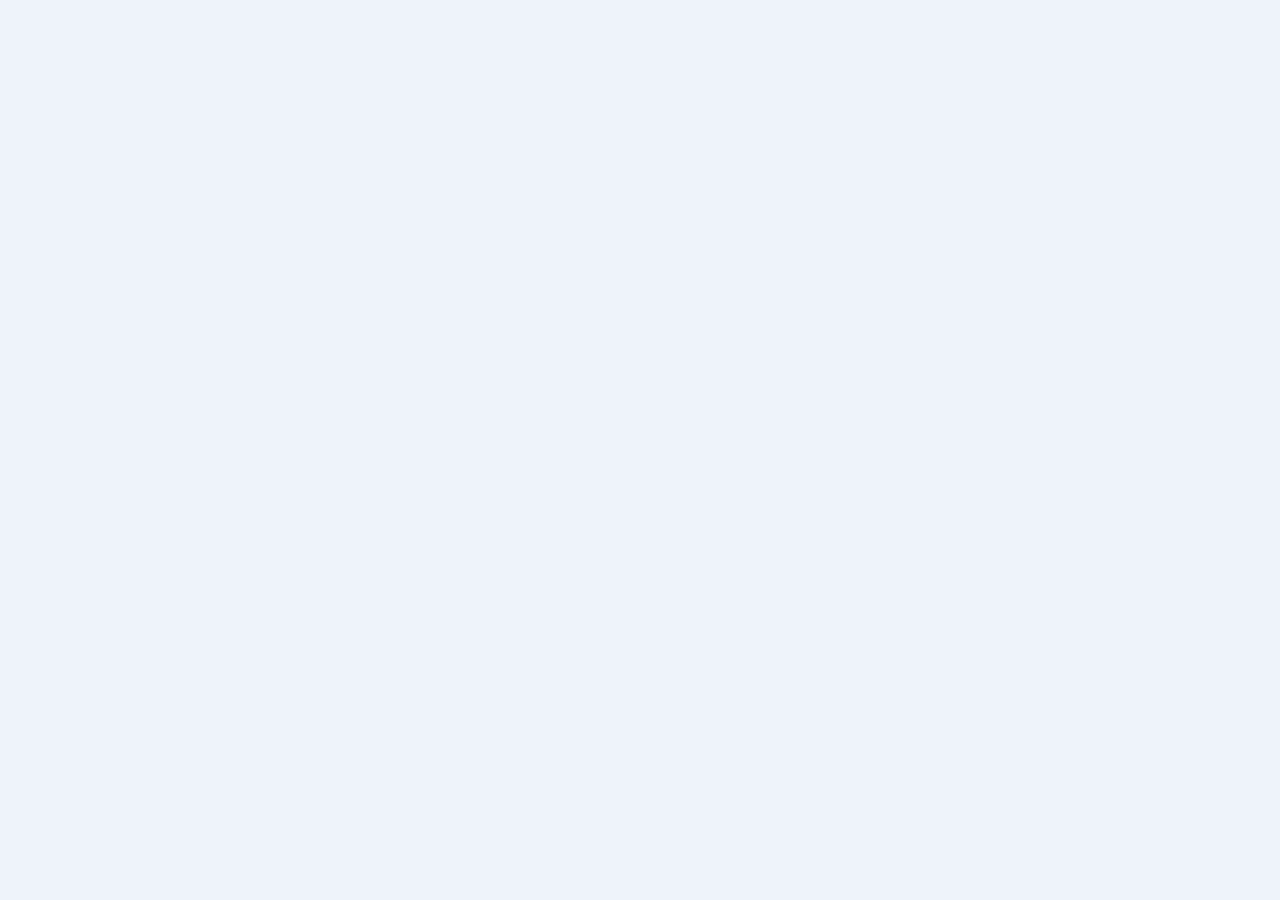
==== index.html @ a1ec2db5 "upload" ====
<!DOCTYPE html>
<html>

<head>
  <title>تسجيل دخول</title>
  <meta charset="utf-8">
  <meta name="viewport" content="width=device-width, initial-scale=1">
  <link rel="stylesheet" href="https://maxcdn.bootstrapcdn.com/bootstrap/3.4.1/css/bootstrap.min.css">
  <link rel="stylesheet" href="https://use.fontawesome.com/releases/v5.5.0/css/all.css">

  <link rel="stylesheet" href="assets/css/style.css">


</head>

<body>

  <script src="https://ajax.googleapis.com/ajax/libs/jquery/3.5.1/jquery.min.js"></script>
  <script src="https://maxcdn.bootstrapcdn.com/bootstrap/3.4.1/js/bootstrap.min.js"></script>
</body>

</html>
---- assets/css/style.css ----
body{
    background-color: #EEF3FA;
    font-size: 16px;
    font-weight: 400;
    direction: rtl;
    text-align: right;
    background-repeat: no-repeat;
    background-size: cover;

}
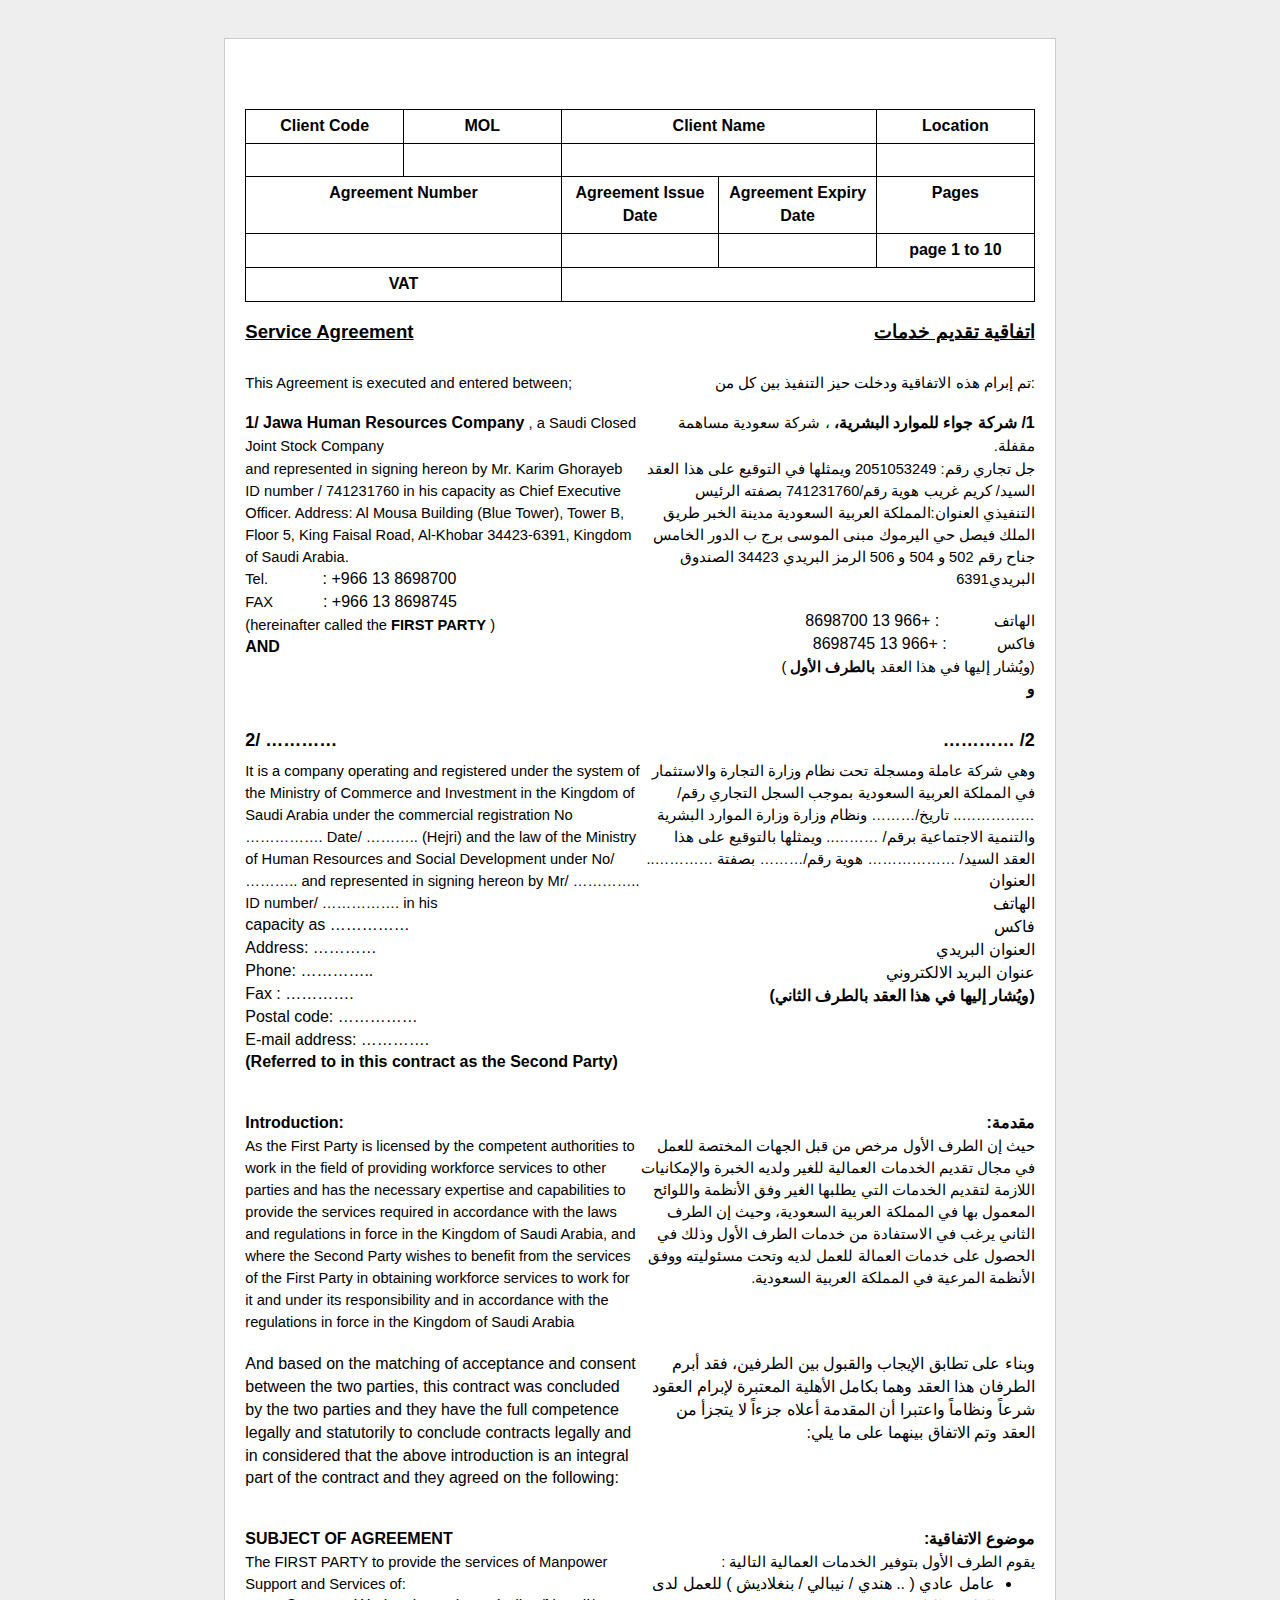
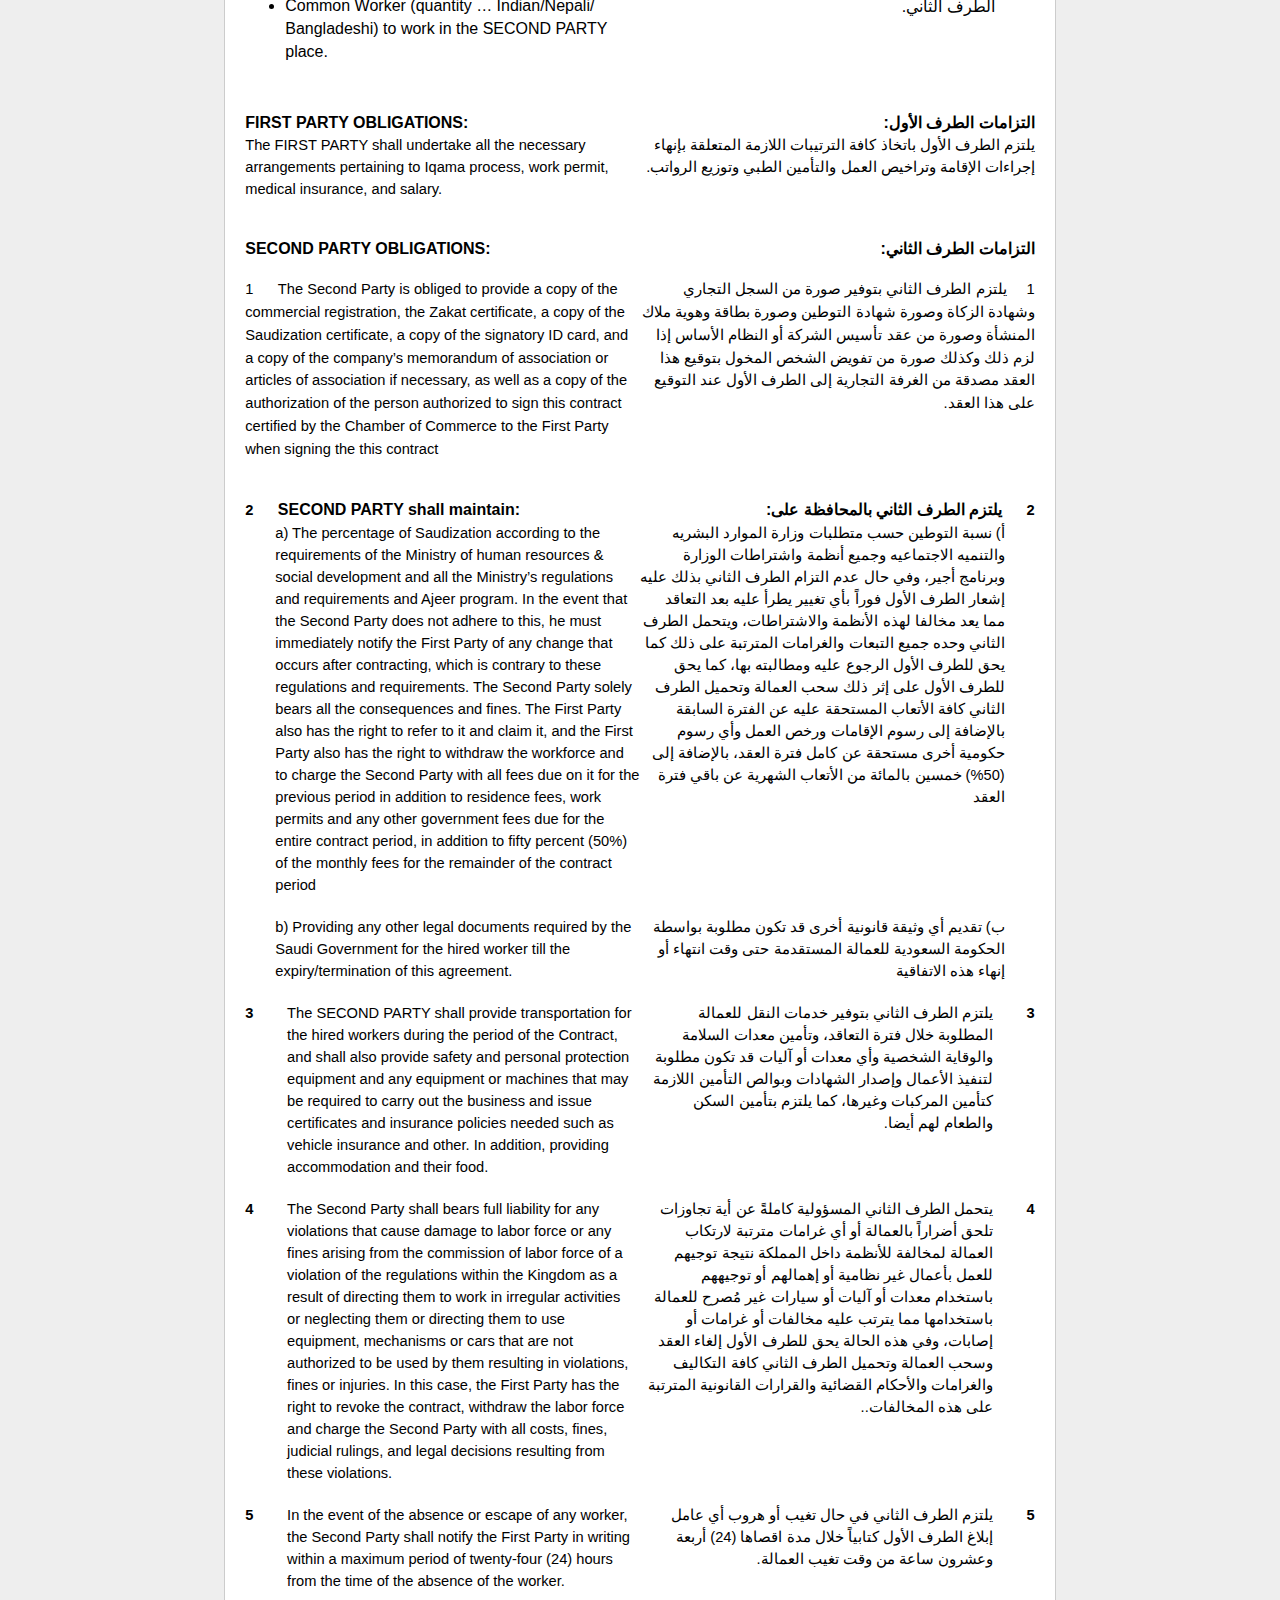
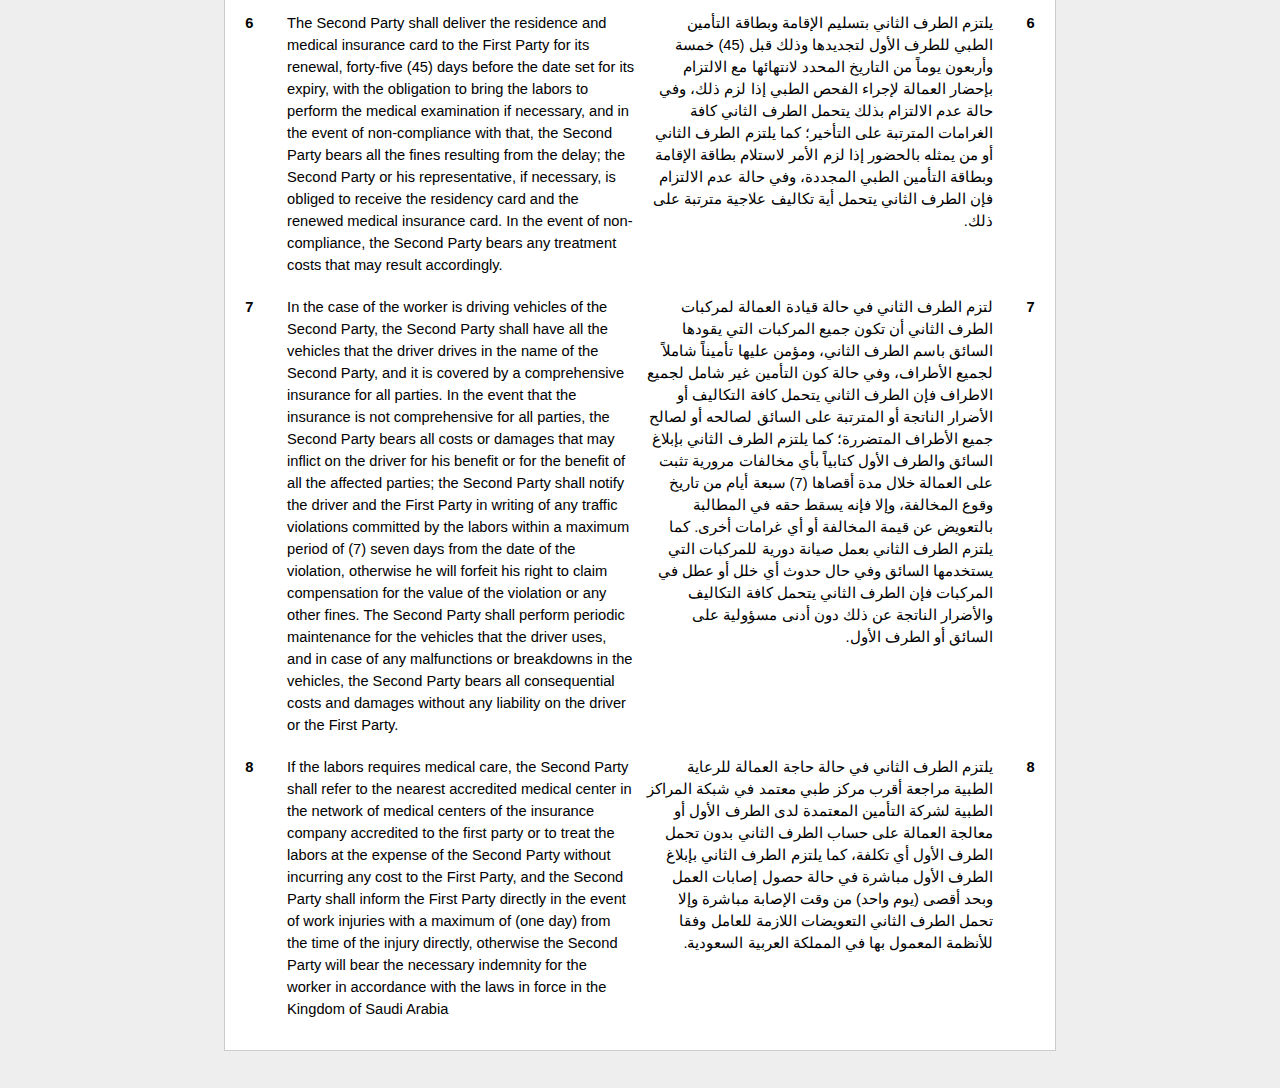
==== commit 51a347d5: "upload" ====
--- a/index.html
+++ b/index.html
@@ -15,6 +15,453 @@
 
 <body>
 
+  <div class="agreementSection">
+    <div class="tableSection">
+
+      <table class="clientTable" style="vertical-align: -webkit-baseline-middle; ; font-family: Arial; direction: ltr;">
+        <tbody>
+          <tr>
+            <td>
+              Client Code
+            </td>
+            <td>
+              MOL
+            </td>
+            <td colspan="2">
+              Client Name
+            </td>
+            <td>
+              Location
+            </td>
+          </tr>
+          <tr>
+            <td>
+              &nbsp
+            </td>
+            <td>
+              &nbsp
+            </td>
+            <td colspan="2">
+              &nbsp
+
+            </td>
+            <td>
+              &nbsp
+
+            </td>
+          </tr>
+          <tr>
+            <td colspan="2">Agreement Number</td>
+            <td>
+              Agreement Issue Date
+            </td>
+            <td>
+              Agreement Expiry Date
+            </td>
+            <td>
+              Pages
+            </td>
+          </tr>
+          <tr>
+            <td colspan="2"> &nbsp
+            </td>
+            <td>
+              &nbsp
+
+            </td>
+            <td>
+              &nbsp
+
+            </td>
+            <td>
+              page 1 to 10
+            </td>
+          </tr>
+          <tr>
+            <td colspan="2">VAT</td>
+            <td colspan="3"> &nbsp
+            </td>
+          </tr>
+
+        </tbody>
+      </table>
+
+
+    </div>
+    <table class="agreementTable">
+      <tbody>
+        <tr>
+          <td>
+            <h4 class="agreementTitle">Service Agreement</h4>
+            <p>This Agreement is executed and entered between; </p>
+            <h3>1/ Jawa Human Resources Company</h3><span>
+              , a Saudi Closed Joint Stock Company
+            </span>
+            <p>and represented in signing hereon by
+              Mr. Karim Ghorayeb ID number / 741231760 in his capacity as Chief Executive Officer.
+              Address: Al Mousa Building (Blue Tower), Tower B, Floor 5, King Faisal Road, Al-Khobar 34423-6391, Kingdom
+              of Saudi Arabia.
+            </p>
+            <ul class="tel">
+              <li>
+                <span>Tel.</span> : +966 13 8698700
+
+              </li>
+              <li><span>FAX</span>: +966 13 8698745</li>
+            </ul>
+            <p>(hereinafter called the <b>FIRST PARTY</b> )</p>
+            <b>AND</b>
+          </td>
+          <td style="direction: rtl;text-align: right;">
+            <h4 class="agreementTitle"> اتفاقية تقديم خدمات</h4>
+            <p>:تم إبرام هذه الاتفاقية ودخلت حيز التنفيذ بين كل من </p>
+            <h3>1/ شركة جواء للموارد البشرية، </h3><span>
+              ، شركة سعودية مساهمة مقفلة.
+            </span>
+            <p>جل تجاري رقم: 2051053249 ويمثلها في التوقيع على هذا العقد السيد/ كريم غريب هوية رقم/741231760 بصفته
+              الرئيس التنفيذي
+              العنوان:المملكة العربية السعودية مدينة الخبر طريق الملك فيصل حي اليرموك مبنى الموسى برج ب الدور الخامس
+              جناح رقم 502 و 504 و 506 الرمز البريدي 34423 الصندوق البريدي6391
+            </p>
+            <ul class="telAR">
+              <li>
+                <span>الهاتف</span> : +966 13 8698700
+
+              </li>
+              <li><span>فاكس</span>: +966 13 8698745</li>
+            </ul>
+            <p>(ويُشار إليها في هذا العقد <b>بالطرف الأول</b> )</p>
+            <b>و</b>
+          </td>
+        </tr>
+        <tr>
+          <td>
+            <h4>2/ …………</h4>
+            <p> It is a company operating and registered under the system of the Ministry of Commerce and Investment in
+              the
+              Kingdom of Saudi Arabia under the commercial registration No ……………. Date/ ……….. (Hejri) and the law of the
+              Ministry of Human Resources and Social Development under No/ ……….. and represented in signing hereon by
+              Mr/
+              ………….. ID number/ ……………. in his</p>
+            <ul class="AgreementClientInfo">
+              <li>
+                capacity as ……………
+              </li>
+              <li>
+                Address: …………
+              </li>
+              <li>
+                Phone: …………..
+              </li>
+              <li>
+                Fax : ………….
+              </li>
+              <li>
+                Postal code: ……………
+              </li>
+              <li>
+                E-mail address: ………….
+              </li>
+            </ul>
+            <b>(Referred to in this contract as the Second Party)</b>
+          </td>
+          <td style="direction: rtl;text-align: right;">
+            <h4>2/ …………</h4>
+            <p> وهي شركة عاملة ومسجلة تحت نظام وزارة التجارة والاستثمار في المملكة العربية السعودية بموجب السجل التجاري
+              رقم/
+              …………….. تاريخ/……… ونظام وزارة وزارة الموارد البشرية والتنمية الاجتماعية برقم/ ……….. ويمثلها بالتوقيع على
+              هذا
+              العقد السيد/ ……………… هوية رقم/……… بصفتة …………..</p>
+            <ul class="AgreementClientInfo">
+              <li>
+                العنوان
+              </li>
+              <li>
+                الهاتف
+              </li>
+              <li>
+                فاكس
+              </li>
+              <li>
+                العنوان البريدي
+              </li>
+              <li>
+                عنوان البريد الالكتروني
+              </li>
+
+            </ul>
+            <b>(ويُشار إليها في هذا العقد بالطرف الثاني)</b>
+          </td>
+        </tr>
+        <tr>
+          <td>
+            <h3>Introduction:</h3>
+            <p> As the First Party is licensed by the competent authorities to work in the field of providing workforce
+              services to other parties and has the necessary expertise and capabilities to provide the services
+              required
+              in accordance with the laws and regulations in force in the Kingdom of Saudi Arabia, and where the Second
+              Party wishes to benefit from the services of the First Party in obtaining workforce services to work for
+              it
+              and under its responsibility and in accordance with the regulations in force in the Kingdom of Saudi
+              Arabia</p>
+          </td>
+          <td style="direction:rtl; text-align: right;">
+            <h3>مقدمة:</h3>
+            <p> حيث إن الطرف الأول مرخص من قبل الجهات المختصة للعمل في مجال تقديم الخدمات العمالية للغير ولديه الخبرة
+              والإمكانيات اللازمة لتقديم الخدمات التي يطلبها الغير وفق الأنظمة واللوائح المعمول بها في المملكة العربية
+              السعودية، وحيث إن الطرف الثاني يرغب في الاستفادة من خدمات الطرف الأول وذلك في الحصول على خدمات العمالة
+              للعمل
+              لديه وتحت مسئوليته ووفق الأنظمة المرعية في المملكة العربية السعودية.</p>
+          </td>
+        </tr>
+        <tr>
+          <td>And based on the matching of acceptance and consent between the two parties, this contract was concluded
+            by the two parties and they have the full competence legally and statutorily to conclude contracts legally
+            and in considered that the above introduction is an integral part of the contract and they agreed on the
+            following:</td>
+          <td style="direction:rtl; text-align: right;">
+            وبناء على تطابق الإيجاب والقبول بين الطرفين، فقد أبرم الطرفان هذا العقد وهما بكامل الأهلية المعتبرة لإبرام
+            العقود شرعاً ونظاماً واعتبرا أن المقدمة أعلاه جزءاً لا يتجزأ من العقد وتم الاتفاق بينهما على ما يلي:
+
+          </td>
+        </tr>
+        <tr>
+          <td>
+            <h3>SUBJECT OF AGREEMENT</h3>
+            <p>The FIRST PARTY to provide the services of Manpower Support and Services of:</p>
+            <ul>
+              <li>
+                Common Worker (quantity … Indian/Nepali/ Bangladeshi) to work in the SECOND PARTY place.
+              </li>
+            </ul>
+          </td>
+          <td style="direction:rtl; text-align: right;">
+            <h3>موضوع الاتفاقية:</h3>
+            <p>يقوم الطرف الأول بتوفير الخدمات العمالية التالية :</p>
+            <ul>
+              <li>
+                عامل عادي ( .. هندي / نيبالي / بنغلاديش ) للعمل لدى الطرف الثاني. </li>
+            </ul>
+
+          </td>
+        </tr>
+        <tr>
+          <td>
+            <h3>FIRST PARTY OBLIGATIONS:</h3>
+            <p>
+              The FIRST PARTY shall undertake all the necessary arrangements pertaining to Iqama process, work permit,
+              medical insurance, and salary.
+            </p>
+          </td>
+          <td style="text-align: right; direction: rtl;">
+            <h3>التزامات الطرف الأول:</h3>
+            <p>يلتزم الطرف الأول باتخاذ كافة الترتيبات اللازمة المتعلقة بإنهاء إجراءات الإقامة وتراخيص العمل والتأمين
+              الطبي وتوزيع الرواتب.
+            </p>
+          </td>
+        </tr>
+        <tr>
+          <td>
+            <h3 style="margin-bottom: 20px;display: block;">SECOND PARTY OBLIGATIONS:</h3>
+
+            <span>1</span>
+            <span style="margin-left:20px;"> The Second Party is obliged to provide a copy of the
+              commercial registration, the Zakat certificate, a
+              copy of the Saudization certificate, a copy of the signatory ID card, and a copy of the company’s
+              memorandum of association or articles of association if necessary, as well as a copy of the
+              authorization of the person authorized to sign this contract certified by the Chamber of Commerce to the
+              First Party when signing the this contract</span>
+
+            </ul>
+          </td>
+          <td style="text-align: right; direction: rtl;">
+            <h3 style="margin-bottom: 20px;display: block;"> التزامات الطرف الثاني:</h3>
+            <span>1</span><span style="margin-right:20px; ">يلتزم الطرف الثاني بتوفير صورة من السجل التجاري وشهادة
+              الزكاة وصورة شهادة التوطين وصورة
+              بطاقة وهوية ملاك المنشأة وصورة من عقد تأسيس الشركة أو النظام الأساس إذا لزم ذلك وكذلك صورة من تفويض الشخص
+              المخول بتوقيع هذا العقد مصدقة من الغرفة التجارية إلى الطرف الأول عند التوقيع على هذا العقد.</span>
+          </td>
+        </tr>
+        <tr>
+          <td>
+            <span style="font-weight: bold;margin-right: 20px;"> 2</span>
+            <h3>SECOND PARTY shall maintain:</h3>
+            <p style="margin-left:30px;"> a) The percentage of Saudization according to the
+              requirements of the Ministry of human resources & social development and all the Ministry’s regulations
+              and requirements and Ajeer program. In the event that the Second Party does not adhere to this, he must
+              immediately notify the First Party of any change that occurs after contracting, which is contrary to
+              these regulations and requirements. The Second Party solely bears all the consequences and fines. The
+              First Party also has the right to refer to it and claim it, and the First Party also has the right to
+              withdraw the workforce and to charge the Second Party with all fees due on it for the previous period in
+              addition to residence fees, work permits and any other government fees due for the entire contract
+              period, in addition to fifty percent (50%) of the monthly fees for the remainder of the contract
+              period</p>
+          </td>
+          <td style="text-align: right; direction: rtl;">
+            <span style="font-weight: bold;margin-left: 20px;"> 2</span>
+            <h3>يلتزم الطرف الثاني بالمحافظة على: </h3>
+            <p style="margin-right:30px;"> أ‌) نسبة التوطين حسب متطلبات وزارة الموارد البشريه والتنميه الاجتماعيه وجميع
+              أنظمة واشتراطات الوزارة وبرنامج أجير، وفي حال عدم التزام الطرف الثاني بذلك عليه إشعار الطرف الأول فوراً
+              بأي تغيير يطرأ عليه بعد التعاقد مما يعد مخالفا لهذه الأنظمة والاشتراطات، ويتحمل الطرف الثاني وحده جميع
+              التبعات والغرامات المترتبة على ذلك كما يحق للطرف الأول الرجوع عليه ومطالبته بها، كما يحق للطرف الأول على
+              إثر ذلك سحب العمالة وتحميل الطرف الثاني كافة الأتعاب المستحقة عليه عن الفترة السابقة بالإضافة إلى رسوم
+              الإقامات ورخص العمل وأي رسوم حكومية أخرى مستحقة عن كامل فترة العقد، بالإضافة إلى (50%) خمسين بالمائة من
+              الأتعاب الشهرية عن باقي فترة العقد</p>
+          </td>
+        </tr>
+        <tr>
+          <td>
+            <p style="margin-left:30px;">b) Providing any other legal documents required by the Saudi Government for the
+              hired worker till the expiry/termination of this agreement.</p>
+          </td>
+          <td style="text-align: right; direction: rtl;">
+            <p style="margin-right:30px;">ب‌) تقديم أي وثيقة قانونية أخرى قد تكون مطلوبة بواسطة الحكومة السعودية للعمالة
+              المستقدمة حتى وقت انتهاء أو إنهاء هذه الاتفاقية</p>
+          </td>
+        </tr>
+        <tr>
+          <td>
+            <span style="font-weight: bold ;float:left ;width:3%"> 3</span>
+
+            <span style="margin-left:30px; float:left ;width:88%"> The SECOND PARTY shall provide transportation for the
+              hired workers during the
+              period of the Contract, and shall also provide safety and personal protection equipment and any equipment
+              or machines that may be required to carry out the business and issue certificates and insurance policies
+              needed such as vehicle insurance and other. In addition, providing accommodation and their food.</span>
+          </td>
+          <td style="text-align: right; direction: rtl;">
+            <span style="font-weight: bold ;float:right ;width:3%"> 3</span>
+
+            <span style="margin-right:30px; float:right ;width:88%">يلتزم الطرف الثاني بتوفير خدمات النقل للعمالة
+              المطلوبة خلال
+              فترة التعاقد، وتأمين معدات السلامة والوقاية الشخصية وأي معدات أو آليات قد تكون مطلوبة لتنفيذ الأعمال
+              وإصدار الشهادات وبوالص التأمين اللازمة كتأمين المركبات وغيرها، كما يلتزم بتأمين السكن والطعام لهم
+              أيضا.</span>
+          </td>
+        </tr>
+        <tr>
+          <td>
+            <span style="font-weight: bold ;float:left ;width:3%"> 4</span>
+
+            <span style="margin-left:30px; float:left ;width:88%">The Second Party shall bears full liability for any
+              violations that cause
+              damage to labor force or any fines arising from the commission of labor force of a violation of the
+              regulations within the Kingdom as a result of directing them to work in irregular activities or neglecting
+              them or directing them to use equipment, mechanisms or cars that are not authorized to be used by them
+              resulting in violations, fines or injuries. In this case, the First Party has the right to revoke the
+              contract, withdraw the labor force and charge the Second Party with all costs, fines, judicial rulings,
+              and legal decisions resulting from these violations.</span>
+          </td>
+          <td style="text-align: right; direction: rtl;">
+            <span style="font-weight: bold ;float:right ;width:3%"> 4</span>
+
+            <span style="margin-right:30px; float:right ;width:88%">يتحمل الطرف الثاني المسؤولية كاملةً عن أية تجاوزات
+              تلحق
+              أضراراً بالعمالة أو أي غرامات مترتبة لارتكاب العمالة لمخالفة للأنظمة داخل المملكة نتيجة توجيهم للعمل
+              بأعمال غير نظامية أو إهمالهم أو توجيههم باستخدام معدات أو آليات أو سيارات غير مُصرح للعمالة باستخدامها مما
+              يترتب عليه مخالفات أو غرامات أو إصابات، وفي هذه الحالة يحق للطرف الأول إلغاء العقد وسحب العمالة وتحميل
+              الطرف الثاني كافة التكاليف والغرامات والأحكام القضائية والقرارات القانونية المترتبة على هذه
+              المخالفات..</span>
+          </td>
+        </tr>
+        <tr>
+          <td>
+            <span style="font-weight: bold ;float:left ;width:3%"> 5</span>
+
+            <span style="margin-left:30px; float:left ;width:88%">In the event of the absence or escape of any worker,
+              the Second Party shall notify the First Party in writing within a maximum period of twenty-four (24) hours
+              from the time of the absence of the worker.</span>
+          </td>
+          <td style="text-align: right; direction: rtl;">
+            <span style="font-weight: bold ;float:right ;width:3%"> 5</span>
+
+            <span style="margin-right:30px; float:right ;width:88%">يلتزم الطرف الثاني في حال تغيب أو هروب أي عامل إبلاغ
+              الطرف الأول كتابياً خلال مدة اقصاها (24) أربعة وعشرون ساعة من وقت تغيب العمالة.
+            </span>
+          </td>
+        </tr>
+        <tr>
+          <td>
+            <span style="font-weight: bold ;float:left ;width:3%"> 6</span>
+
+            <span style="margin-left:30px; float:left ;width:88%">The Second Party shall deliver the residence and
+              medical insurance card to the First Party for its renewal, forty-five (45) days before the date set for
+              its expiry, with the obligation to bring the labors to perform the medical examination if necessary, and
+              in the event of non-compliance with that, the Second Party bears all the fines resulting from the delay;
+              the Second Party or his representative, if necessary, is obliged to receive the residency card and the
+              renewed medical insurance card. In the event of non-compliance, the Second Party bears any treatment costs
+              that may result accordingly.</span>
+          </td>
+          <td style="text-align: right; direction: rtl;">
+            <span style="font-weight: bold ;float:right ;width:3%"> 6</span>
+
+            <span style="margin-right:30px; float:right ;width:88%">يلتزم الطرف الثاني بتسليم الإقامة وبطاقة التأمين
+              الطبي للطرف الأول لتجديدها وذلك قبل (45) خمسة وأربعون يوماً من التاريخ المحدد لانتهائها مع الالتزام بإحضار
+              العمالة لإجراء الفحص الطبي إذا لزم ذلك، وفي حالة عدم الالتزام بذلك يتحمل الطرف الثاني كافة الغرامات
+              المترتبة على التأخير؛ كما يلتزم الطرف الثاني أو من يمثله بالحضور إذا لزم الأمر لاستلام بطاقة الإقامة
+              وبطاقة التأمين الطبي المجددة، وفي حالة عدم الالتزام فإن الطرف الثاني يتحمل أية تكاليف علاجية مترتبة على
+              ذلك.
+            </span>
+          </td>
+        </tr>
+        <tr>
+          <td>
+            <span style="font-weight: bold ;float:left ;width:3%"> 7</span>
+
+            <span style="margin-left:30px; float:left ;width:88%">In the case of the worker is driving vehicles of the
+              Second Party, the Second Party shall have all the vehicles that the driver drives in the name of the
+              Second Party, and it is covered by a comprehensive insurance for all parties. In the event that the
+              insurance is not comprehensive for all parties, the Second Party bears all costs or damages that may
+              inflict on the driver for his benefit or for the benefit of all the affected parties; the Second Party
+              shall notify the driver and the First Party in writing of any traffic violations committed by the labors
+              within a maximum period of (7) seven days from the date of the violation, otherwise he will forfeit his
+              right to claim compensation for the value of the violation or any other fines. The Second Party shall
+              perform periodic maintenance for the vehicles that the driver uses, and in case of any malfunctions or
+              breakdowns in the vehicles, the Second Party bears all consequential costs and damages without any
+              liability on the driver or the First Party. </span>
+          </td>
+          <td style="text-align: right; direction: rtl;">
+            <span style="font-weight: bold ;float:right ;width:3%"> 7</span>
+
+            <span style="margin-right:30px; float:right ;width:88%">لتزم الطرف الثاني في حالة قيادة العمالة لمركبات
+              الطرف الثاني أن تكون جميع المركبات التي يقودها السائق باسم الطرف الثاني، ومؤمن عليها تأميناً شاملاً لجميع
+              الأطراف، وفي حالة كون التأمين غير شامل لجميع الاطراف فإن الطرف الثاني يتحمل كافة التكاليف أو الأضرار
+              الناتجة أو المترتبة على السائق لصالحه أو لصالح جميع الأطراف المتضررة؛ كما يلتزم الطرف الثاني بإبلاغ السائق
+              والطرف الأول كتابياً بأي مخالفات مرورية تثبت على العمالة خلال مدة أقصاها (7) سبعة أيام من تاريخ وقوع
+              المخالفة، وإلا فإنه يسقط حقه في المطالبة بالتعويض عن قيمة المخالفة أو أي غرامات أخرى. كما يلتزم الطرف
+              الثاني بعمل صيانة دورية للمركبات التي يستخدمها السائق وفي حال حدوث أي خلل أو عطل في المركبات فإن الطرف
+              الثاني يتحمل كافة التكاليف والأضرار الناتجة عن ذلك دون أدنى مسؤولية على السائق أو الطرف الأول.
+            </span>
+          </td>
+        </tr>
+        <tr>
+          <td>
+            <span style="font-weight: bold ;float:left ;width:3%"> 8</span>
+
+            <span style="margin-left:30px; float:left ;width:88%">If the labors requires medical care, the Second Party
+              shall refer to the nearest accredited medical center in the network of medical centers of the insurance
+              company accredited to the first party or to treat the labors at the expense of the Second Party without
+              incurring any cost to the First Party, and the Second Party shall inform the First Party directly in the
+              event of work injuries with a maximum of (one day) from the time of the injury directly, otherwise the
+              Second Party will bear the necessary indemnity for the worker in accordance with the laws in force in the
+              Kingdom of Saudi Arabia</span>
+          </td>
+          <td style="text-align: right; direction: rtl;">
+            <span style="font-weight: bold ;float:right ;width:3%"> 8</span>
+
+            <span style="margin-right:30px; float:right ;width:88%">يلتزم الطرف الثاني في حالة حاجة العمالة للرعاية
+              الطبية مراجعة أقرب مركز طبي معتمد في شبكة المراكز الطبية لشركة التأمين المعتمدة لدى الطرف الأول أو معالجة
+              العمالة على حساب الطرف الثاني بدون تحمل الطرف الأول أي تكلفة، كما يلتزم الطرف الثاني بإبلاغ الطرف الأول
+              مباشرة في حالة حصول إصابات العمل وبحد أقصى (يوم واحد) من وقت الإصابة مباشرة وإلا تحمل الطرف الثاني
+              التعويضات اللازمة للعامل وفقا للأنظمة المعمول بها في المملكة العربية السعودية.
+            </span>
+          </td>
+        </tr>
+      </tbody>
+    </table>
+
+  </div>
+
   <script src="https://ajax.googleapis.com/ajax/libs/jquery/3.5.1/jquery.min.js"></script>
   <script src="https://maxcdn.bootstrapcdn.com/bootstrap/3.4.1/js/bootstrap.min.js"></script>
 </body>
--- a/assets/css/style.css
+++ b/assets/css/style.css
@@ -1,11 +1,120 @@
 
 body{
-    background-color: #EEF3FA;
     font-size: 16px;
-    font-weight: 400;
-    direction: rtl;
-    text-align: right;
+ background-color: #eee;;
+    text-align: left;
     background-repeat: no-repeat;
     background-size: cover;
+    color:#000
+}
+.agreementSection {
+    width: 220mm;
+  min-height: 297mm;
+    margin: 10mm auto;
+    background: white;
+  padding:20px;
+
+  border:1px solid #ccc
+  }
+  h1,h2,h3,h4{
+      font-weight: bold;;
+  }
+@page {
+    size: A4;
+    margin: 0;
+  }
+  @media print {
+    html, body {
+      width: 210mm;
+      height: 297mm;        
+    }
+.agreementSection{
+    margin: 0;
+    border: initial;
+    border-radius: initial;
+    width: initial;
+    min-height: initial;
+    box-shadow: initial;
+    background: initial;
+    page-break-after: always;
 
 }
+  }
+table{
+    width:100%;
+}
+table td{
+    vertical-align: top;
+}
+
+.clientTable{
+    width:100%;
+}
+.clientTable td{
+    border:1px solid #000;
+    padding:5px;
+    font-weight: bold;
+    text-align: center;
+  width:20%;
+  font-size:12pt;
+}
+.tableSection{
+    padding-top:50px;
+}
+.agreementTitle{
+    font-size:14pt;
+    text-decoration: underline;
+    color:#000;
+    font-weight: bold;
+    margin-bottom:30px;
+ 
+}
+.agreementSection p,.agreementSection span{
+    margin:0;
+    font-size:11pt;
+    line-height: 1.5;
+}
+.agreementSection h3{
+    font-weight: bold;
+    font-size:12pt;
+    display: inline-block;
+    margin-bottom: 0;
+}
+.tel,.telAR{
+    margin:0;
+padding:0;
+list-style-type: none;
+}
+.AgreementClientInfo li,.AgreementClientInfo{
+    margin:0;
+padding:0;
+list-style-type: none;
+}
+.tel li,.telAR li{
+    margin:0;
+padding:0;
+list-style-type: none;
+}
+.tel li span{
+    margin-right:50px;
+}
+.telAR li span{
+    margin-left:50px;
+}
+.telAR{
+    margin-top:20px;
+}
+.agreementTable{
+    width:100%;  
+}
+.agreementTable td{
+width:50%;
+padding :10px 0
+}
+.SecondOBLIGATIONSList li{
+    list-style-type:decimal;
+    margin-top:20px;
+}
+.agreementSection span.ListNumber{
+    margin-right:20px;
+}